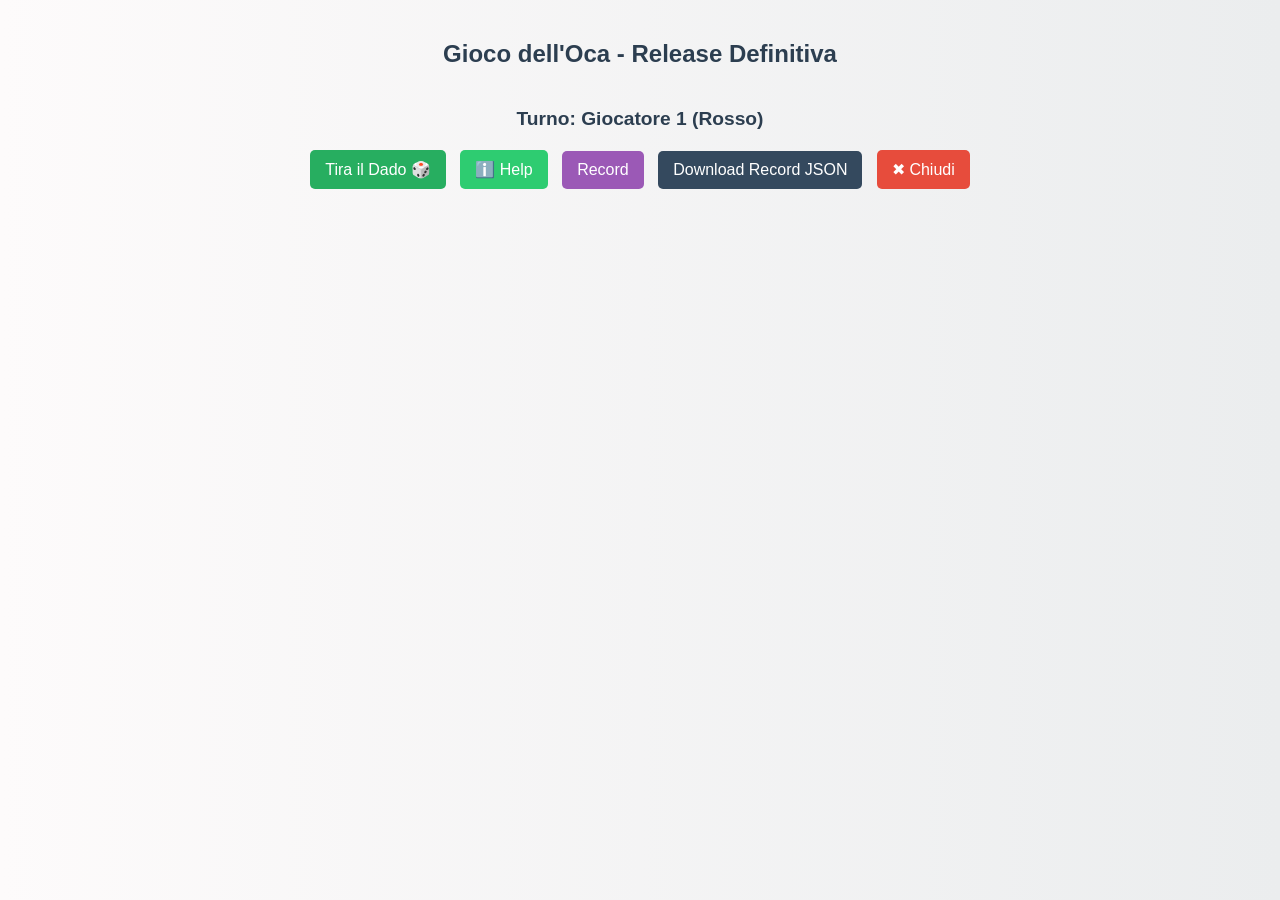
==== index.html @ b141cae9 "Rename oca.html to index.html" ====
<!DOCTYPE html>
<html lang="it">
<head>
  <meta charset="UTF-8">
  <meta name="viewport" content="width=device-width, initial-scale=1">
  <title>Gioco dell'Oca - Release Definitiva</title>
  <style>
    /* Layout e colori globali */
    body {
      background: linear-gradient(to right, #fdfbfb, #ebedee);
      font-family: 'Segoe UI', Tahoma, Geneva, Verdana, sans-serif;
      text-align: center;
      padding: 20px;
      margin: 0;
      color: #333;
    }
    h2 {
      color: #2c3e50;
      margin-bottom: 15px;
    }
    /* Board: griglia di 30 caselle */
    #ocaBoard {
      display: grid;
      grid-template-columns: repeat(auto-fill, minmax(50px, 1fr));
      gap: 5px;
      max-width: 600px;
      margin: 20px auto;
    }
    /* Caselle della board */
    .square {
      width: 50px;
      height: 50px;
      border: 1px solid #aaa;
      border-radius: 6px;
      position: relative;
      display: flex;
      align-items: center;
      justify-content: center;
      font-size: 0.75rem;
      transition: background-color 0.3s;
    }
    /* La casella finale (29) avrà uno stile speciale */
    .square.final {
      background-color: #cff;
      font-weight: bold;
    }
    /* Stili per i token: le pedine mostraranno la lettera e un'emoji */
    .token {
      position: absolute;
      bottom: 2px;
      right: 2px;
      font-size: 0.7rem;
      font-weight: bold;
      background: rgba(255,255,255,0.9);
      border-radius: 3px;
      padding: 2px 4px;
    }
    .token.red {
      color: red;
    }
    .token.blue {
      color: blue;
    }
    /* Messaggio di stato */
    #ocaMessage {
      margin: 15px auto;
      font-size: 1.2rem;
      font-weight: bold;
      color: #2c3e50;
    }
    /* Stili pulsanti */
    .btn-custom {
      margin: 5px;
      padding: 10px 15px;
      font-size: 1rem;
      border: none;
      border-radius: 5px;
      cursor: pointer;
      transition: background-color 0.3s;
    }
    #ocaRollButton {
      background-color: #27ae60;
      color: #fff;
    }
    #ocaRollButton:hover {
      background-color: #1e8449;
    }
    #ocaHelpButton {
      background-color: #2ecc71;
      color: #fff;
    }
    #ocaHelpButton:hover {
      background-color: #27ae60;
    }
    #ocaRecordButton {
      background-color: #9b59b6;
      color: #fff;
    }
    #ocaRecordButton:hover {
      background-color: #8e44ad;
    }
    #ocaDownloadButton {
      background-color: #34495e;
      color: #fff;
    }
    #ocaDownloadButton:hover {
      background-color: #2c3e50;
    }
    #ocaCloseButton {
      background-color: #e74c3c;
      color: #fff;
    }
    #ocaCloseButton:hover {
      background-color: #c0392b;
    }
    /* Responsive */
    @media (max-width: 576px) {
      .square {
        width: 40px;
        height: 40px;
        font-size: 0.65rem;
      }
    }
  </style>
</head>
<body>
  <h2>Gioco dell'Oca - Release Definitiva</h2>
  <!-- La board viene disegnata immediatamente -->
  <div id="ocaBoard"></div>
  <!-- Messaggio di stato -->
  <div id="ocaMessage">Turno: Giocatore 1 (Rosso)</div>
  <!-- Pulsanti -->
  <div class="btn-group" style="margin-top: 10px;">
    <button id="ocaRollButton" class="btn-custom">Tira il Dado 🎲</button>
    <button id="ocaHelpButton" class="btn-custom">ℹ️ Help</button>
    <button id="ocaRecordButton" class="btn-custom">Record</button>
    <button id="ocaDownloadButton" class="btn-custom">Download Record JSON</button>
    <button id="ocaCloseButton" class="btn-custom">✖ Chiudi</button>
  </div>
  
  <script>
    "use strict";
    /* Costanti e chiavi */
    const TOTAL_SQUARES = 30;
    const FINAL_SQUARE = TOTAL_SQUARES - 1;
    const OCA_STATE_KEY = "ocaState";
    const OCA_RECORDS_KEY = "ocaRecords";
    
    /* Stato del gioco */
    let positions = { red: 0, blue: 0 }; // Entrambe le pedine partono dalla casella 0
    let currentPlayer = "red";           // "red" = Giocatore 1, "blue" = Giocatore 2
    let gameOver = false;
    
    /* Array di colori pastello per le caselle (evitando rosso e blu) */
    const squareColors = ["#FFF3E0", "#E8F5E9", "#F3E5F5", "#FFFDE7"];
    
    /* Elementi DOM */
    const boardEl = document.getElementById("ocaBoard");
    const messageEl = document.getElementById("ocaMessage");
    const rollButton = document.getElementById("ocaRollButton");
    const helpButton = document.getElementById("ocaHelpButton");
    const recordButton = document.getElementById("ocaRecordButton");
    const downloadButton = document.getElementById("ocaDownloadButton");
    const closeButton = document.getElementById("ocaCloseButton");
    
    /* Associa gli event listener */
    rollButton.addEventListener("click", rollDiceAndPlay);
    helpButton.addEventListener("click", showHelp);
    recordButton.addEventListener("click", showRecord);
    downloadButton.addEventListener("click", downloadRecords);
    closeButton.addEventListener("click", function(){
      if(confirm("Vuoi abbandonare questa sfida?")) {
        window.parent.closeGame();
      }
    });
    
    /* Salva lo stato nel localStorage */
    function saveOcaState() {
      const state = { positions, currentPlayer, gameOver };
      localStorage.setItem(OCA_STATE_KEY, JSON.stringify(state));
    }
    
    /* Carica lo stato salvato; se la partita era terminata, ripristina i valori di default */
    function loadOcaState() {
      const saved = localStorage.getItem(OCA_STATE_KEY);
      if (saved) {
        try {
          const state = JSON.parse(saved);
          if (state.gameOver) {  // partita già finita: inizia nuova
            positions = { red: 0, blue: 0 };
            currentPlayer = "red";
            gameOver = false;
            localStorage.removeItem(OCA_STATE_KEY);
          } else {
            positions = state.positions;
            currentPlayer = state.currentPlayer;
            gameOver = state.gameOver;
          }
        } catch (e) {
          console.error("Errore nel caricamento dello stato:", e);
          positions = { red: 0, blue: 0 };
          currentPlayer = "red";
          gameOver = false;
        }
      }
    }
    
    /* Disegna la board e le caselle con colori alternati, ed i token se presenti */
    function updateBoard() {
      boardEl.innerHTML = "";
      for (let i = 0; i < TOTAL_SQUARES; i++) {
        const square = document.createElement("div");
        square.classList.add("square");
        // Assegna colore alternato (se non finale)
        if (i !== FINAL_SQUARE) {
          square.style.backgroundColor = squareColors[i % squareColors.length];
        }
        square.innerText = i;
        if (i === FINAL_SQUARE) {
          square.classList.add("final");
        }
        // Se una pedina è in questa casella, aggiunge il token con lettera e emoji.
        if (positions.red === i || positions.blue === i) {
          const token = document.createElement("div");
          token.classList.add("token");
          if (positions.red === i && positions.blue === i) {
            token.innerText = "R🏍️ & B🚗";
          } else if (positions.red === i) {
            token.innerText = "R🏍️";
            token.classList.add("red");
          } else if (positions.blue === i) {
            token.innerText = "B🚗";
            token.classList.add("blue");
          }
          square.appendChild(token);
        }
        boardEl.appendChild(square);
      }
    }
    
    /* Aggiorna il messaggio in alto */
    function updateMessage(text) {
      messageEl.innerText = text;
    }
    
    /* Tira il dado: valore intero da 1 a 6 */
    function rollDice() {
      return Math.floor(Math.random() * 6) + 1;
    }
    
    /* Gestisce il turno: tira il dado, sposta il token e controlla il win */
    function rollDiceAndPlay() {
      if (gameOver) return;
      const dice = rollDice();
      updateMessage(`Hai tirato: ${dice}`);
      setTimeout(() => { playTurn(dice); }, 1000);
    }
    
    /* Esegue il turno: se (posizione corrente + volta) >= FINAL_SQUARE, vinci (senza bounce) */
    function playTurn(dice) {
      let tentative = positions[currentPlayer] + dice;
      if (tentative >= FINAL_SQUARE) {
        // Se supera o arriva esattamente, vinci
        positions[currentPlayer] = FINAL_SQUARE;
        updateBoard();
        gameOver = true;
        updateMessage(`Ha vinto ${currentPlayer === "red" ? "Giocatore 1 (Rosso)" : "Giocatore 2 (Blu)"}! 🎉`);
        saveOcaRecord(currentPlayer);
        saveOcaState();
        setTimeout(() => {
          window.parent.reportGameResult(currentPlayer === "red" ? "red" : "blue");
          localStorage.removeItem(OCA_STATE_KEY);
        }, 1000);
        return;
      } else {
        // Altrimenti muovi senza bouncing (per facilitare la conclusione)
        positions[currentPlayer] = tentative;
      }
      updateBoard();
      // Alterna turno
      currentPlayer = currentPlayer === "red" ? "blue" : "red";
      updateMessage(`Turno: ${currentPlayer === "red" ? "Giocatore 1 (Rosso)" : "Giocatore 2 (Blu)"}`);
      saveOcaState();
    }
    
    /* Funzioni per i record */
    function getOcaRecords() {
      return JSON.parse(localStorage.getItem(OCA_RECORDS_KEY)) || [];
    }
    function saveOcaRecord(winner) {
      const record = {
        date: new Date().toLocaleString(),
        players: "Giocatore 1 (Rosso) vs Giocatore 2 (Blu)",
        winner: winner === "red" ? "Giocatore 1 (Rosso)" : "Giocatore 2 (Blu)"
      };
      let records = getOcaRecords();
      records.push(record);
      localStorage.setItem(OCA_RECORDS_KEY, JSON.stringify(records));
    }
    function showRecord() {
      let records = getOcaRecords();
      let text = "Record Gioco dell'Oca:\n\n";
      if(records.length === 0) text += "Nessun record salvato.";
      else {
        records.forEach((rec, i) => {
          text += `${i+1}. ${rec.date} - Vincitore: ${rec.winner}\n`;
        });
      }
      alert(text);
    }
    function downloadRecords() {
      let records = getOcaRecords();
      let data = JSON.stringify(records, null, 2);
      let blob = new Blob([data], { type: "application/json" });
      let url = URL.createObjectURL(blob);
      let a = document.createElement("a");
      a.href = url;
      a.download = "oca-records.json";
      document.body.appendChild(a);
      a.click();
      a.remove();
      URL.revokeObjectURL(url);
    }
    
    /* Inizializza il gioco: carica lo stato oppure usa i valori di default,
       quindi disegna subito la board con le pedine in posizione iniziale. */
    function initOcaGame() {
      loadOcaState();
      updateBoard();
      updateMessage(`Turno: Giocatore 1 (Rosso)`);
    }
    
    // Avvio immediato: mostra la board con le pedine in casella 0.
    initOcaGame();
  </script>
</body>
</html>
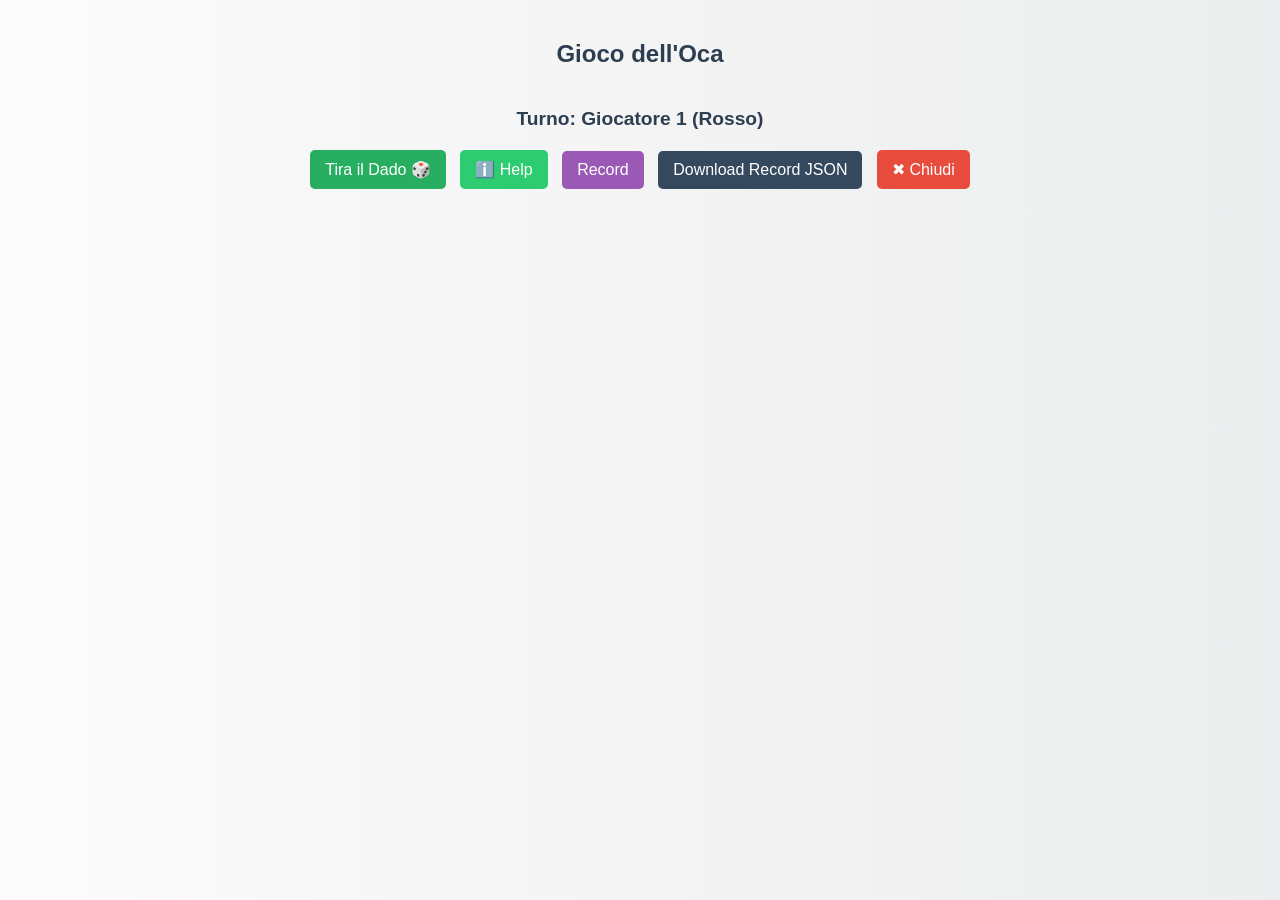
==== commit 301c1267: "Update index.html" ====
--- a/index.html
+++ b/index.html
@@ -3,128 +3,14 @@
 <head>
   <meta charset="UTF-8">
   <meta name="viewport" content="width=device-width, initial-scale=1">
-  <title>Gioco dell'Oca - Release Definitiva</title>
-  <style>
-    /* Layout e colori globali */
-    body {
-      background: linear-gradient(to right, #fdfbfb, #ebedee);
-      font-family: 'Segoe UI', Tahoma, Geneva, Verdana, sans-serif;
-      text-align: center;
-      padding: 20px;
-      margin: 0;
-      color: #333;
-    }
-    h2 {
-      color: #2c3e50;
-      margin-bottom: 15px;
-    }
-    /* Board: griglia di 30 caselle */
-    #ocaBoard {
-      display: grid;
-      grid-template-columns: repeat(auto-fill, minmax(50px, 1fr));
-      gap: 5px;
-      max-width: 600px;
-      margin: 20px auto;
-    }
-    /* Caselle della board */
-    .square {
-      width: 50px;
-      height: 50px;
-      border: 1px solid #aaa;
-      border-radius: 6px;
-      position: relative;
-      display: flex;
-      align-items: center;
-      justify-content: center;
-      font-size: 0.75rem;
-      transition: background-color 0.3s;
-    }
-    /* La casella finale (29) avrà uno stile speciale */
-    .square.final {
-      background-color: #cff;
-      font-weight: bold;
-    }
-    /* Stili per i token: le pedine mostraranno la lettera e un'emoji */
-    .token {
-      position: absolute;
-      bottom: 2px;
-      right: 2px;
-      font-size: 0.7rem;
-      font-weight: bold;
-      background: rgba(255,255,255,0.9);
-      border-radius: 3px;
-      padding: 2px 4px;
-    }
-    .token.red {
-      color: red;
-    }
-    .token.blue {
-      color: blue;
-    }
-    /* Messaggio di stato */
-    #ocaMessage {
-      margin: 15px auto;
-      font-size: 1.2rem;
-      font-weight: bold;
-      color: #2c3e50;
-    }
-    /* Stili pulsanti */
-    .btn-custom {
-      margin: 5px;
-      padding: 10px 15px;
-      font-size: 1rem;
-      border: none;
-      border-radius: 5px;
-      cursor: pointer;
-      transition: background-color 0.3s;
-    }
-    #ocaRollButton {
-      background-color: #27ae60;
-      color: #fff;
-    }
-    #ocaRollButton:hover {
-      background-color: #1e8449;
-    }
-    #ocaHelpButton {
-      background-color: #2ecc71;
-      color: #fff;
-    }
-    #ocaHelpButton:hover {
-      background-color: #27ae60;
-    }
-    #ocaRecordButton {
-      background-color: #9b59b6;
-      color: #fff;
-    }
-    #ocaRecordButton:hover {
-      background-color: #8e44ad;
-    }
-    #ocaDownloadButton {
-      background-color: #34495e;
-      color: #fff;
-    }
-    #ocaDownloadButton:hover {
-      background-color: #2c3e50;
-    }
-    #ocaCloseButton {
-      background-color: #e74c3c;
-      color: #fff;
-    }
-    #ocaCloseButton:hover {
-      background-color: #c0392b;
-    }
-    /* Responsive */
-    @media (max-width: 576px) {
-      .square {
-        width: 40px;
-        height: 40px;
-        font-size: 0.65rem;
-      }
-    }
-  </style>
+  <title>Goose Game | WebGame | Bocaletto Luca</title>
+  <meta name="description" content="Web Goose Game Single Player is a digital adaptation of the classic Italian board game 'Gioco dell'oca' (Game of the Goose). Enjoy realistic dice-roll animations, dynamic board events, and quirky obstacles—all playable directly in your browser. Developed by Bocaletto Luca.">
+  <meta name="keywords" content="game, webgame, board game, goose, dice, interactive, fun, challenge, entertainment, Italian game, Bocaletto Luca">
+  <meta name="author" content="Bocaletto Luca">
+  <link rel="stylesheet" href="style.css">
 </head>
 <body>
-  <h2>Gioco dell'Oca - Release Definitiva</h2>
+  <h2>Gioco dell'Oca</h2>
   <!-- La board viene disegnata immediatamente -->
   <div id="ocaBoard"></div>
   <!-- Messaggio di stato -->
@@ -138,200 +24,6 @@
     <button id="ocaCloseButton" class="btn-custom">✖ Chiudi</button>
   </div>
   
-  <script>
-    "use strict";
-    /* Costanti e chiavi */
-    const TOTAL_SQUARES = 30;
-    const FINAL_SQUARE = TOTAL_SQUARES - 1;
-    const OCA_STATE_KEY = "ocaState";
-    const OCA_RECORDS_KEY = "ocaRecords";
-    
-    /* Stato del gioco */
-    let positions = { red: 0, blue: 0 }; // Entrambe le pedine partono dalla casella 0
-    let currentPlayer = "red";           // "red" = Giocatore 1, "blue" = Giocatore 2
-    let gameOver = false;
-    
-    /* Array di colori pastello per le caselle (evitando rosso e blu) */
-    const squareColors = ["#FFF3E0", "#E8F5E9", "#F3E5F5", "#FFFDE7"];
-    
-    /* Elementi DOM */
-    const boardEl = document.getElementById("ocaBoard");
-    const messageEl = document.getElementById("ocaMessage");
-    const rollButton = document.getElementById("ocaRollButton");
-    const helpButton = document.getElementById("ocaHelpButton");
-    const recordButton = document.getElementById("ocaRecordButton");
-    const downloadButton = document.getElementById("ocaDownloadButton");
-    const closeButton = document.getElementById("ocaCloseButton");
-    
-    /* Associa gli event listener */
-    rollButton.addEventListener("click", rollDiceAndPlay);
-    helpButton.addEventListener("click", showHelp);
-    recordButton.addEventListener("click", showRecord);
-    downloadButton.addEventListener("click", downloadRecords);
-    closeButton.addEventListener("click", function(){
-      if(confirm("Vuoi abbandonare questa sfida?")) {
-        window.parent.closeGame();
-      }
-    });
-    
-    /* Salva lo stato nel localStorage */
-    function saveOcaState() {
-      const state = { positions, currentPlayer, gameOver };
-      localStorage.setItem(OCA_STATE_KEY, JSON.stringify(state));
-    }
-    
-    /* Carica lo stato salvato; se la partita era terminata, ripristina i valori di default */
-    function loadOcaState() {
-      const saved = localStorage.getItem(OCA_STATE_KEY);
-      if (saved) {
-        try {
-          const state = JSON.parse(saved);
-          if (state.gameOver) {  // partita già finita: inizia nuova
-            positions = { red: 0, blue: 0 };
-            currentPlayer = "red";
-            gameOver = false;
-            localStorage.removeItem(OCA_STATE_KEY);
-          } else {
-            positions = state.positions;
-            currentPlayer = state.currentPlayer;
-            gameOver = state.gameOver;
-          }
-        } catch (e) {
-          console.error("Errore nel caricamento dello stato:", e);
-          positions = { red: 0, blue: 0 };
-          currentPlayer = "red";
-          gameOver = false;
-        }
-      }
-    }
-    
-    /* Disegna la board e le caselle con colori alternati, ed i token se presenti */
-    function updateBoard() {
-      boardEl.innerHTML = "";
-      for (let i = 0; i < TOTAL_SQUARES; i++) {
-        const square = document.createElement("div");
-        square.classList.add("square");
-        // Assegna colore alternato (se non finale)
-        if (i !== FINAL_SQUARE) {
-          square.style.backgroundColor = squareColors[i % squareColors.length];
-        }
-        square.innerText = i;
-        if (i === FINAL_SQUARE) {
-          square.classList.add("final");
-        }
-        // Se una pedina è in questa casella, aggiunge il token con lettera e emoji.
-        if (positions.red === i || positions.blue === i) {
-          const token = document.createElement("div");
-          token.classList.add("token");
-          if (positions.red === i && positions.blue === i) {
-            token.innerText = "R🏍️ & B🚗";
-          } else if (positions.red === i) {
-            token.innerText = "R🏍️";
-            token.classList.add("red");
-          } else if (positions.blue === i) {
-            token.innerText = "B🚗";
-            token.classList.add("blue");
-          }
-          square.appendChild(token);
-        }
-        boardEl.appendChild(square);
-      }
-    }
-    
-    /* Aggiorna il messaggio in alto */
-    function updateMessage(text) {
-      messageEl.innerText = text;
-    }
-    
-    /* Tira il dado: valore intero da 1 a 6 */
-    function rollDice() {
-      return Math.floor(Math.random() * 6) + 1;
-    }
-    
-    /* Gestisce il turno: tira il dado, sposta il token e controlla il win */
-    function rollDiceAndPlay() {
-      if (gameOver) return;
-      const dice = rollDice();
-      updateMessage(`Hai tirato: ${dice}`);
-      setTimeout(() => { playTurn(dice); }, 1000);
-    }
-    
-    /* Esegue il turno: se (posizione corrente + volta) >= FINAL_SQUARE, vinci (senza bounce) */
-    function playTurn(dice) {
-      let tentative = positions[currentPlayer] + dice;
-      if (tentative >= FINAL_SQUARE) {
-        // Se supera o arriva esattamente, vinci
-        positions[currentPlayer] = FINAL_SQUARE;
-        updateBoard();
-        gameOver = true;
-        updateMessage(`Ha vinto ${currentPlayer === "red" ? "Giocatore 1 (Rosso)" : "Giocatore 2 (Blu)"}! 🎉`);
-        saveOcaRecord(currentPlayer);
-        saveOcaState();
-        setTimeout(() => {
-          window.parent.reportGameResult(currentPlayer === "red" ? "red" : "blue");
-          localStorage.removeItem(OCA_STATE_KEY);
-        }, 1000);
-        return;
-      } else {
-        // Altrimenti muovi senza bouncing (per facilitare la conclusione)
-        positions[currentPlayer] = tentative;
-      }
-      updateBoard();
-      // Alterna turno
-      currentPlayer = currentPlayer === "red" ? "blue" : "red";
-      updateMessage(`Turno: ${currentPlayer === "red" ? "Giocatore 1 (Rosso)" : "Giocatore 2 (Blu)"}`);
-      saveOcaState();
-    }
-    
-    /* Funzioni per i record */
-    function getOcaRecords() {
-      return JSON.parse(localStorage.getItem(OCA_RECORDS_KEY)) || [];
-    }
-    function saveOcaRecord(winner) {
-      const record = {
-        date: new Date().toLocaleString(),
-        players: "Giocatore 1 (Rosso) vs Giocatore 2 (Blu)",
-        winner: winner === "red" ? "Giocatore 1 (Rosso)" : "Giocatore 2 (Blu)"
-      };
-      let records = getOcaRecords();
-      records.push(record);
-      localStorage.setItem(OCA_RECORDS_KEY, JSON.stringify(records));
-    }
-    function showRecord() {
-      let records = getOcaRecords();
-      let text = "Record Gioco dell'Oca:\n\n";
-      if(records.length === 0) text += "Nessun record salvato.";
-      else {
-        records.forEach((rec, i) => {
-          text += `${i+1}. ${rec.date} - Vincitore: ${rec.winner}\n`;
-        });
-      }
-      alert(text);
-    }
-    function downloadRecords() {
-      let records = getOcaRecords();
-      let data = JSON.stringify(records, null, 2);
-      let blob = new Blob([data], { type: "application/json" });
-      let url = URL.createObjectURL(blob);
-      let a = document.createElement("a");
-      a.href = url;
-      a.download = "oca-records.json";
-      document.body.appendChild(a);
-      a.click();
-      a.remove();
-      URL.revokeObjectURL(url);
-    }
-    
-    /* Inizializza il gioco: carica lo stato oppure usa i valori di default,
-       quindi disegna subito la board con le pedine in posizione iniziale. */
-    function initOcaGame() {
-      loadOcaState();
-      updateBoard();
-      updateMessage(`Turno: Giocatore 1 (Rosso)`);
-    }
-    
-    // Avvio immediato: mostra la board con le pedine in casella 0.
-    initOcaGame();
-  </script>
+  <script src="main.js"></script>
 </body>
 </html>
--- a/style.css
+++ b/style.css
@@ -0,0 +1,116 @@
+  /* Layout e colori globali */
+    body {
+      background: linear-gradient(to right, #fdfbfb, #ebedee);
+      font-family: 'Segoe UI', Tahoma, Geneva, Verdana, sans-serif;
+      text-align: center;
+      padding: 20px;
+      margin: 0;
+      color: #333;
+    }
+    h2 {
+      color: #2c3e50;
+      margin-bottom: 15px;
+    }
+    /* Board: griglia di 30 caselle */
+    #ocaBoard {
+      display: grid;
+      grid-template-columns: repeat(auto-fill, minmax(50px, 1fr));
+      gap: 5px;
+      max-width: 600px;
+      margin: 20px auto;
+    }
+    /* Caselle della board */
+    .square {
+      width: 50px;
+      height: 50px;
+      border: 1px solid #aaa;
+      border-radius: 6px;
+      position: relative;
+      display: flex;
+      align-items: center;
+      justify-content: center;
+      font-size: 0.75rem;
+      transition: background-color 0.3s;
+    }
+    /* La casella finale (29) avrà uno stile speciale */
+    .square.final {
+      background-color: #cff;
+      font-weight: bold;
+    }
+    /* Stili per i token: le pedine mostraranno la lettera e un'emoji */
+    .token {
+      position: absolute;
+      bottom: 2px;
+      right: 2px;
+      font-size: 0.7rem;
+      font-weight: bold;
+      background: rgba(255,255,255,0.9);
+      border-radius: 3px;
+      padding: 2px 4px;
+    }
+    .token.red {
+      color: red;
+    }
+    .token.blue {
+      color: blue;
+    }
+    /* Messaggio di stato */
+    #ocaMessage {
+      margin: 15px auto;
+      font-size: 1.2rem;
+      font-weight: bold;
+      color: #2c3e50;
+    }
+    /* Stili pulsanti */
+    .btn-custom {
+      margin: 5px;
+      padding: 10px 15px;
+      font-size: 1rem;
+      border: none;
+      border-radius: 5px;
+      cursor: pointer;
+      transition: background-color 0.3s;
+    }
+    #ocaRollButton {
+      background-color: #27ae60;
+      color: #fff;
+    }
+    #ocaRollButton:hover {
+      background-color: #1e8449;
+    }
+    #ocaHelpButton {
+      background-color: #2ecc71;
+      color: #fff;
+    }
+    #ocaHelpButton:hover {
+      background-color: #27ae60;
+    }
+    #ocaRecordButton {
+      background-color: #9b59b6;
+      color: #fff;
+    }
+    #ocaRecordButton:hover {
+      background-color: #8e44ad;
+    }
+    #ocaDownloadButton {
+      background-color: #34495e;
+      color: #fff;
+    }
+    #ocaDownloadButton:hover {
+      background-color: #2c3e50;
+    }
+    #ocaCloseButton {
+      background-color: #e74c3c;
+      color: #fff;
+    }
+    #ocaCloseButton:hover {
+      background-color: #c0392b;
+    }
+    /* Responsive */
+    @media (max-width: 576px) {
+      .square {
+        width: 40px;
+        height: 40px;
+        font-size: 0.65rem;
+      }
+    }
